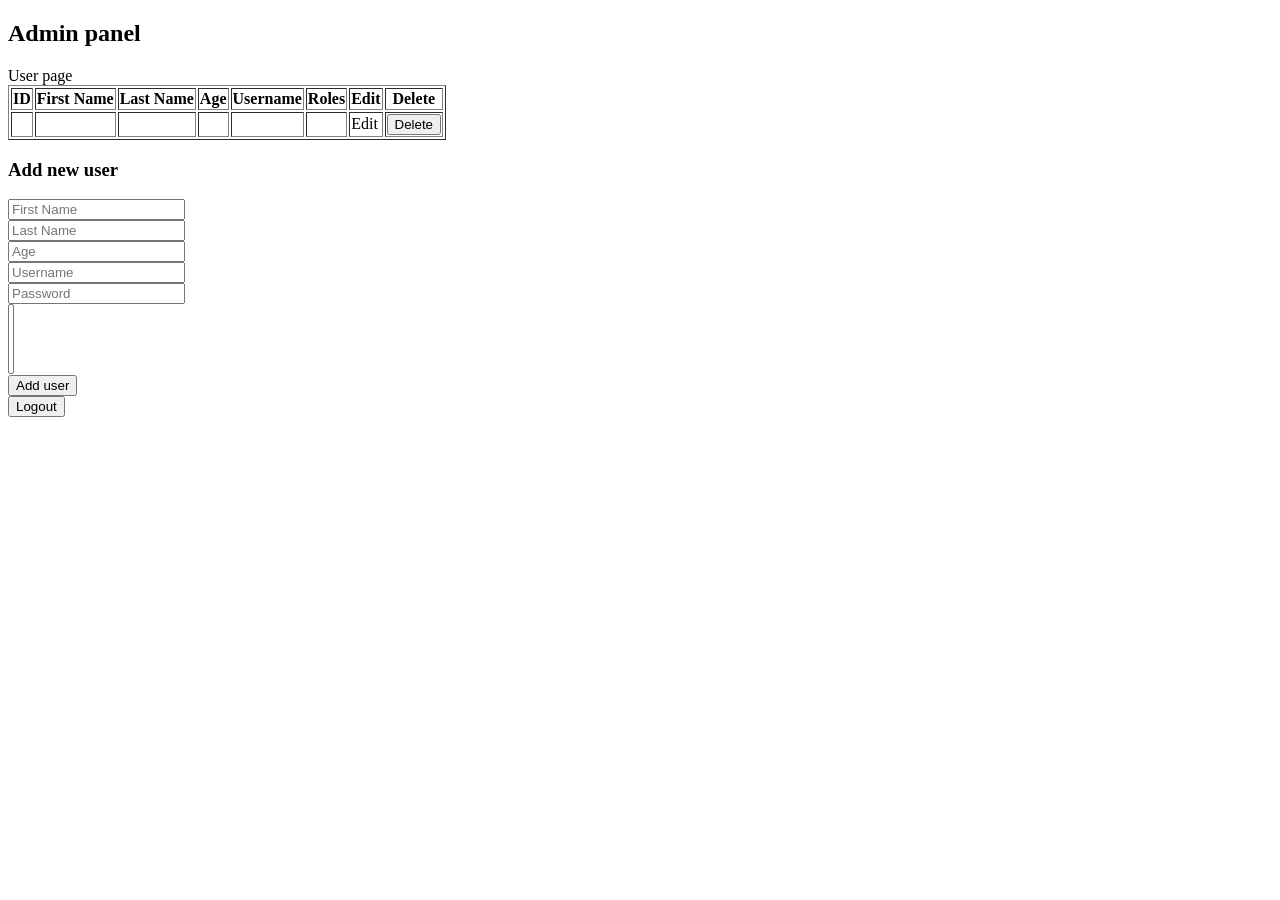
==== src/main/resources/templates/admin.html @ 8d0d792a "Переделал как нужно было изначально))" ====
<!DOCTYPE html>
<html xmlns:th="http://www.thymeleaf.org" lang="en">
<head>
    <meta charset="UTF-8">
    <title>Admin panel</title>
    <link rel="stylesheet" th:href="@{/css/style.css}">
</head>
<body>

<h2>Admin panel</h2>

<a th:href="@{/user}">User page</a>

<table border="1">
    <thead>
    <tr>
        <th>ID</th>
        <th>First Name</th>
        <th>Last Name</th>
        <th>Age</th>
        <th>Username</th>
        <th>Roles</th>
        <th>Edit</th>
        <th>Delete</th>
    </tr>
    </thead>
    <tbody>
    <tr th:each="user : ${users}">
        <td th:text="${user.id}"></td>
        <td th:text="${user.firstName}"></td>
        <td th:text="${user.lastName}"></td>
        <td th:text="${user.age}"></td>
        <td th:text="${user.username}"></td>
        <td>
            <span th:each="role : ${user.roles}" th:text="${role.name} + ' '"></span>
        </td>
        <td>
            <a th:href="@{/admin/edit(id=${user.id})}">Edit</a>
        </td>
        <td>
            <form th:action="@{/admin/delete(id=${user.id})}" method="post">
                <button type="submit">Delete</button>
            </form>
        </td>
    </tr>
    </tbody>
</table>

<h3>Add new user</h3>

<form th:action="@{/admin}" method="post" th:object="${user}">
    <div>
        <input type="text" th:field="*{firstName}" placeholder="First Name"/>
    </div>

    <div>
        <input type="text" th:field="*{lastName}" placeholder="Last Name"/>
    </div>

    <div>
        <input type="number" th:field="*{age}" placeholder="Age"/>
    </div>

    <div>
        <input type="text" th:field="*{username}" placeholder="Username"/>
    </div>

    <div>
        <input type="password" th:field="*{password}" placeholder="Password"/>
    </div>

    <div>
        <select th:field="*{roles}" multiple>
            <option th:each="role : ${allRoles}"
                    th:value="${role.id}"
                    th:text="${role.name}">
            </option>
        </select>
    </div>

    <div>
        <button type="submit">Add user</button>
    </div>
</form>

<form th:action="@{/logout}" method="post">
    <button type="submit">Logout</button>
</form>

</body>
</html>
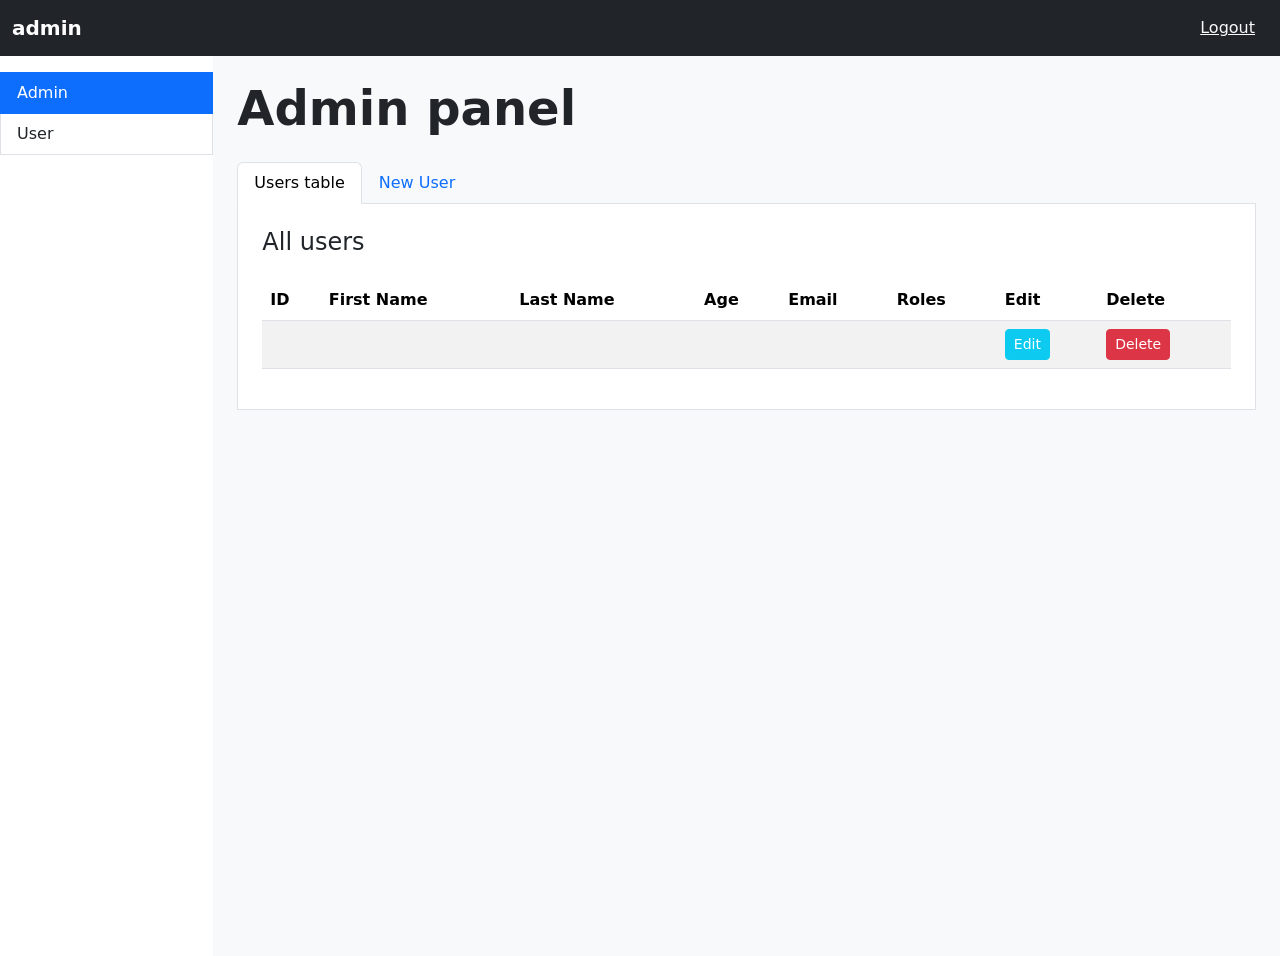
==== commit 6a3b9a55: "Готово" ====
--- a/src/main/resources/templates/admin.html
+++ b/src/main/resources/templates/admin.html
@@ -1,91 +1,268 @@
 <!DOCTYPE html>
-<html xmlns:th="http://www.thymeleaf.org" lang="en">
+<html xmlns:th="http://www.thymeleaf.org">
 <head>
     <meta charset="UTF-8">
     <title>Admin panel</title>
-    <link rel="stylesheet" th:href="@{/css/style.css}">
+    <link href="https://cdn.jsdelivr.net/npm/bootstrap@5.3.3/dist/css/bootstrap.min.css" rel="stylesheet">
 </head>
-<body>
-
-<h2>Admin panel</h2>
-
-<a th:href="@{/user}">User page</a>
-
-<table border="1">
-    <thead>
-    <tr>
-        <th>ID</th>
-        <th>First Name</th>
-        <th>Last Name</th>
-        <th>Age</th>
-        <th>Username</th>
-        <th>Roles</th>
-        <th>Edit</th>
-        <th>Delete</th>
-    </tr>
-    </thead>
-    <tbody>
-    <tr th:each="user : ${users}">
-        <td th:text="${user.id}"></td>
-        <td th:text="${user.firstName}"></td>
-        <td th:text="${user.lastName}"></td>
-        <td th:text="${user.age}"></td>
-        <td th:text="${user.username}"></td>
-        <td>
-            <span th:each="role : ${user.roles}" th:text="${role.name} + ' '"></span>
-        </td>
-        <td>
-            <a th:href="@{/admin/edit(id=${user.id})}">Edit</a>
-        </td>
-        <td>
-            <form th:action="@{/admin/delete(id=${user.id})}" method="post">
-                <button type="submit">Delete</button>
-            </form>
-        </td>
-    </tr>
-    </tbody>
-</table>
-
-<h3>Add new user</h3>
-
-<form th:action="@{/admin}" method="post" th:object="${user}">
-    <div>
-        <input type="text" th:field="*{firstName}" placeholder="First Name"/>
+<body class="bg-light">
+
+<nav class="navbar navbar-dark bg-dark">
+    <div class="container-fluid">
+        <span class="navbar-brand">
+            <strong th:text="${currentUser.username}">admin</strong>
+        </span>
+
+        <form th:action="@{/logout}" method="post">
+            <button class="btn btn-link text-light">Logout</button>
+        </form>
     </div>
-
-    <div>
-        <input type="text" th:field="*{lastName}" placeholder="Last Name"/>
+</nav>
+
+<div class="container-fluid">
+    <div class="row">
+
+        <div class="col-2 bg-white min-vh-100 p-0">
+            <div class="list-group rounded-0 mt-3">
+                <a th:href="@{/admin}" class="list-group-item list-group-item-action active">Admin</a>
+                <a th:href="@{/user}" class="list-group-item list-group-item-action">User</a>
+            </div>
+        </div>
+
+        <div class="col-10 p-4">
+            <h1 class="mb-4 fw-bold display-5">Admin panel</h1>
+
+            <ul class="nav nav-tabs">
+                <li class="nav-item">
+                    <button class="nav-link active" data-bs-toggle="tab" data-bs-target="#usersTab" type="button">
+                        Users table
+                    </button>
+                </li>
+                <li class="nav-item">
+                    <button class="nav-link" data-bs-toggle="tab" data-bs-target="#newUserTab" type="button">
+                        New User
+                    </button>
+                </li>
+            </ul>
+
+            <div class="tab-content border border-top-0 bg-white">
+                <div class="tab-pane fade show active p-4" id="usersTab">
+                    <h4 class="mb-4">All users</h4>
+
+                    <table class="table table-striped align-middle">
+                        <thead>
+                        <tr>
+                            <th>ID</th>
+                            <th>First Name</th>
+                            <th>Last Name</th>
+                            <th>Age</th>
+                            <th>Email</th>
+                            <th>Roles</th>
+                            <th>Edit</th>
+                            <th>Delete</th>
+                        </tr>
+                        </thead>
+                        <tbody>
+                        <tr th:each="userItem : ${users}">
+                            <td th:text="${userItem.id}"></td>
+                            <td th:text="${userItem.firstName}"></td>
+                            <td th:text="${userItem.lastName}"></td>
+                            <td th:text="${userItem.age}"></td>
+                            <td th:text="${userItem.username}"></td>
+                            <td>
+                                <span th:each="role : ${userItem.roles}"
+                                      th:text="${role.name} + ' '"></span>
+                            </td>
+                            <td>
+                                <button type="button"
+                                        class="btn btn-info btn-sm text-white"
+                                        data-bs-toggle="modal"
+                                        th:attr="data-bs-target='#editModal__' + ${userItem.id}">
+                                    Edit
+                                </button>
+                            </td>
+                            <td>
+                                <button type="button"
+                                        class="btn btn-danger btn-sm"
+                                        data-bs-toggle="modal"
+                                        th:attr="data-bs-target='#deleteModal__' + ${userItem.id}">
+                                    Delete
+                                </button>
+                            </td>
+                        </tr>
+                        </tbody>
+                    </table>
+                </div>
+
+                <div class="tab-pane fade p-4" id="newUserTab">
+                    <h4 class="mb-4">Add new user</h4>
+
+                    <div class="row justify-content-center">
+                        <div class="col-md-5">
+                            <form th:action="@{/admin}" method="post" th:object="${user}" class="text-center">
+
+                                <div class="mb-3">
+                                    <label class="form-label fw-bold">First name</label>
+                                    <input type="text" class="form-control" th:field="*{firstName}">
+                                </div>
+
+                                <div class="mb-3">
+                                    <label class="form-label fw-bold">Last name</label>
+                                    <input type="text" class="form-control" th:field="*{lastName}">
+                                </div>
+
+                                <div class="mb-3">
+                                    <label class="form-label fw-bold">Age</label>
+                                    <input type="number" class="form-control" th:field="*{age}">
+                                </div>
+
+                                <div class="mb-3">
+                                    <label class="form-label fw-bold">Email</label>
+                                    <input type="text" class="form-control" th:field="*{username}">
+                                </div>
+
+                                <div class="mb-3">
+                                    <label class="form-label fw-bold">Password</label>
+                                    <input type="password" class="form-control" th:field="*{password}">
+                                </div>
+
+                                <div class="mb-3">
+                                    <label class="form-label fw-bold">Role</label>
+                                    <select class="form-select" name="roles" multiple size="2">
+                                        <option th:each="role : ${allRoles}"
+                                                th:value="${role.id}"
+                                                th:text="${role.name}">
+                                        </option>
+                                    </select>
+                                </div>
+
+                                <button type="submit" class="btn btn-success">Add new user</button>
+                            </form>
+                        </div>
+                    </div>
+                </div>
+            </div>
+
+            <!-- EDIT MODALS -->
+            <div th:each="userItem : ${users}">
+                <div class="modal fade" th:id="'editModal__' + ${userItem.id}" tabindex="-1">
+                    <div class="modal-dialog">
+                        <div class="modal-content">
+                            <form th:action="@{/admin/edit}" method="post">
+                                <div class="modal-header">
+                                    <h5 class="modal-title">Edit user</h5>
+                                    <button type="button" class="btn-close" data-bs-dismiss="modal"></button>
+                                </div>
+
+                                <div class="modal-body">
+
+                                    <div class="mb-3">
+                                        <label class="form-label fw-bold">ID</label>
+                                        <input type="text" class="form-control" name="id" th:value="${userItem.id}" readonly>
+                                    </div>
+
+                                    <div class="mb-3">
+                                        <label class="form-label fw-bold">First Name</label>
+                                        <input type="text" class="form-control" name="firstName" th:value="${userItem.firstName}">
+                                    </div>
+
+                                    <div class="mb-3">
+                                        <label class="form-label fw-bold">Last Name</label>
+                                        <input type="text" class="form-control" name="lastName" th:value="${userItem.lastName}">
+                                    </div>
+
+                                    <div class="mb-3">
+                                        <label class="form-label fw-bold">Age</label>
+                                        <input type="number" class="form-control" name="age" th:value="${userItem.age}">
+                                    </div>
+
+                                    <div class="mb-3">
+                                        <label class="form-label fw-bold">Email</label>
+                                        <input type="text" class="form-control" name="username" th:value="${userItem.username}">
+                                    </div>
+
+                                    <div class="mb-3">
+                                        <label class="form-label fw-bold">Password</label>
+                                        <input type="password" class="form-control" name="password" placeholder="New password">
+                                    </div>
+
+                                    <div class="mb-3">
+                                        <label class="form-label fw-bold">Roles</label>
+                                        <select class="form-select" name="roles" multiple size="2">
+                                            <option th:each="role : ${allRoles}"
+                                                    th:value="${role.id}"
+                                                    th:text="${role.name}">
+                                            </option>
+                                        </select>
+                                    </div>
+
+                                </div>
+
+                                <div class="modal-footer">
+                                    <button type="button" class="btn btn-secondary" data-bs-dismiss="modal">Close</button>
+                                    <button type="submit" class="btn btn-primary">Edit</button>
+                                </div>
+                            </form>
+                        </div>
+                    </div>
+                </div>
+            </div>
+
+            <!-- DELETE MODALS -->
+            <div th:each="userItem : ${users}">
+                <div class="modal fade" th:id="'deleteModal__' + ${userItem.id}" tabindex="-1">
+                    <div class="modal-dialog">
+                        <div class="modal-content">
+                            <form th:action="@{/admin/delete}" method="post">
+                                <div class="modal-header">
+                                    <h5 class="modal-title">Delete user</h5>
+                                    <button type="button" class="btn-close" data-bs-dismiss="modal"></button>
+                                </div>
+
+                                <div class="modal-body">
+
+                                    <div class="mb-3">
+                                        <label class="form-label fw-bold">ID</label>
+                                        <input type="text" class="form-control" name="id" th:value="${userItem.id}" readonly>
+                                    </div>
+
+                                    <div class="mb-3">
+                                        <label class="form-label fw-bold">First Name</label>
+                                        <input type="text" class="form-control" th:value="${userItem.firstName}" disabled>
+                                    </div>
+
+                                    <div class="mb-3">
+                                        <label class="form-label fw-bold">Last Name</label>
+                                        <input type="text" class="form-control" th:value="${userItem.lastName}" disabled>
+                                    </div>
+
+                                    <div class="mb-3">
+                                        <label class="form-label fw-bold">Age</label>
+                                        <input type="number" class="form-control" th:value="${userItem.age}" disabled>
+                                    </div>
+
+                                    <div class="mb-3">
+                                        <label class="form-label fw-bold">Email</label>
+                                        <input type="text" class="form-control" th:value="${userItem.username}" disabled>
+                                    </div>
+
+                                </div>
+
+                                <div class="modal-footer">
+                                    <button type="button" class="btn btn-secondary" data-bs-dismiss="modal">Close</button>
+                                    <button type="submit" class="btn btn-danger">Delete</button>
+                                </div>
+                            </form>
+                        </div>
+                    </div>
+                </div>
+            </div>
+
+        </div>
+
     </div>
-
-    <div>
-        <input type="number" th:field="*{age}" placeholder="Age"/>
-    </div>
-
-    <div>
-        <input type="text" th:field="*{username}" placeholder="Username"/>
-    </div>
-
-    <div>
-        <input type="password" th:field="*{password}" placeholder="Password"/>
-    </div>
-
-    <div>
-        <select th:field="*{roles}" multiple>
-            <option th:each="role : ${allRoles}"
-                    th:value="${role.id}"
-                    th:text="${role.name}">
-            </option>
-        </select>
-    </div>
-
-    <div>
-        <button type="submit">Add user</button>
-    </div>
-</form>
-
-<form th:action="@{/logout}" method="post">
-    <button type="submit">Logout</button>
-</form>
-
+</div>
+
+<script src="https://cdn.jsdelivr.net/npm/bootstrap@5.3.3/dist/js/bootstrap.bundle.min.js"></script>
 </body>
 </html>
